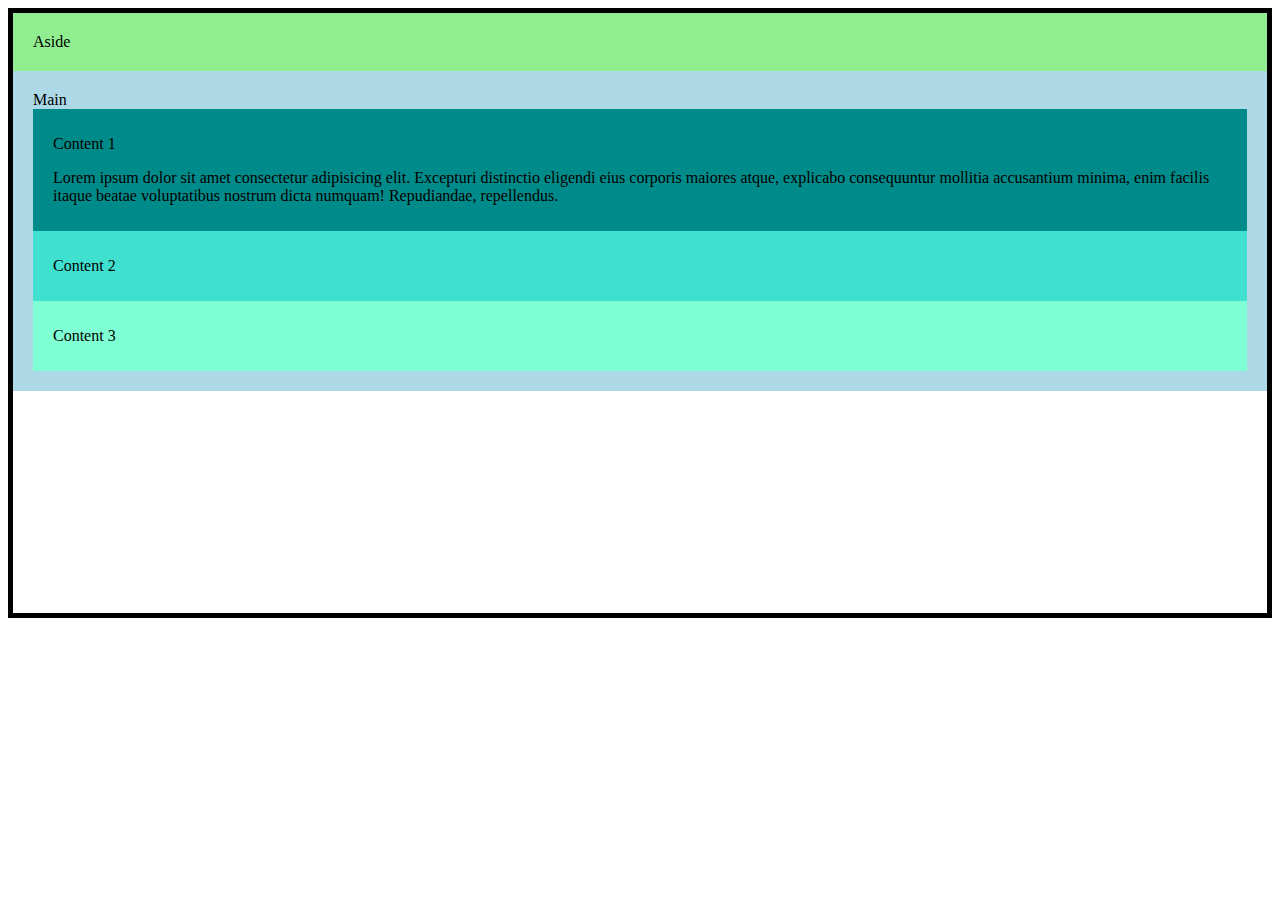
==== index.html @ 74e4853d "Initial commit" ====
<html>
  <head>
    <meta charset="UTF-8">
    <script src="script.js"></script>
    <link rel="stylesheet" type="text/css" href="styles.css">
    <!-- <link rel="stylesheet" type="text/css" href="styles.css"> -->
  </head>
  <body>
  <div class="page-wrap">
  <aside>Aside</aside>
  <main>Main
    <section>
      <p>Content 1</p> 
      <p>Lorem ipsum dolor sit amet consectetur adipisicing elit. Excepturi distinctio eligendi eius corporis maiores atque, explicabo consequuntur mollitia accusantium minima, enim facilis itaque beatae voluptatibus nostrum dicta numquam! Repudiandae, repellendus.</p>
    </section>
    <section>
      <p>Content 2</p> 
    </section>
    <section>
      <p>Content 3</p>
    </section>
  </main>
</div>
  </body>
</html>
---- styles.css ----
.page-wrap {
  border: 5px solid black;
  height: 600px;
  /* display: flex; */
}
aside {
  background: lightgreen;
  padding: 20px;
  /*   flex: 1 1 0; */
}
main {
  background: lightblue;
  padding: 20px;
  /*   flex: 3 1 0; */
  /* display: flex; */
  /*   flex-direction: column; */
}
section {
  padding: 10px 20px;
  /*   flex: 1 1 auto; */
}
section:nth-child(1) {
  background: darkcyan;
}
section:nth-child(2) {
  background: turquoise;
}
section:nth-child(3) {
  background: aquamarine;
}
---- styles.css ----
.page-wrap {
  border: 5px solid black;
  height: 600px;
  /* display: flex; */
}
aside {
  background: lightgreen;
  padding: 20px;
  /*   flex: 1 1 0; */
}
main {
  background: lightblue;
  padding: 20px;
  /*   flex: 3 1 0; */
  /* display: flex; */
  /*   flex-direction: column; */
}
section {
  padding: 10px 20px;
  /*   flex: 1 1 auto; */
}
section:nth-child(1) {
  background: darkcyan;
}
section:nth-child(2) {
  background: turquoise;
}
section:nth-child(3) {
  background: aquamarine;
}
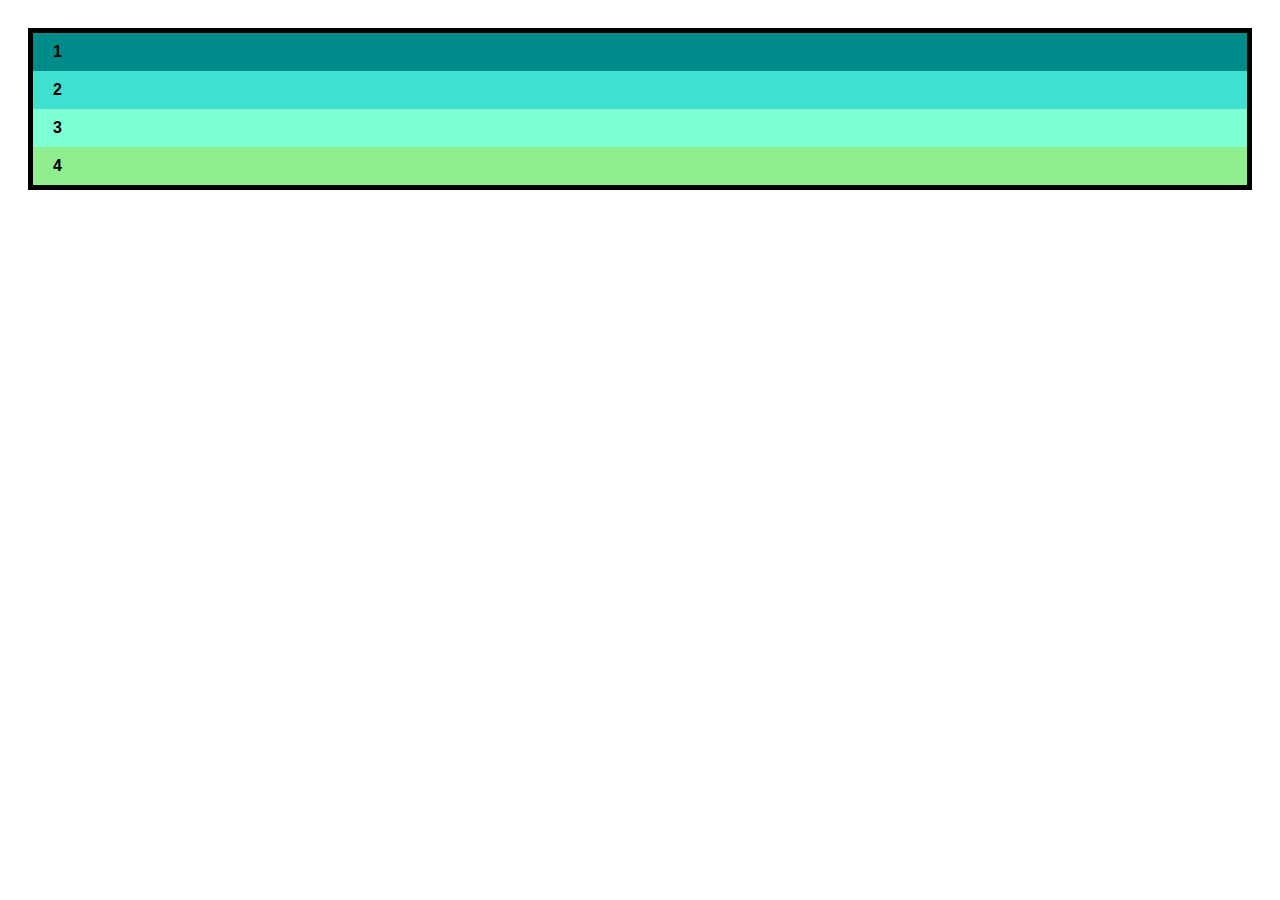
==== commit 454be298: "changed to grid example" ====
--- a/index.html
+++ b/index.html
@@ -6,20 +6,11 @@
     <!-- <link rel="stylesheet" type="text/css" href="styles.css"> -->
   </head>
   <body>
-  <div class="page-wrap">
-  <aside>Aside</aside>
-  <main>Main
-    <section>
-      <p>Content 1</p> 
-      <p>Lorem ipsum dolor sit amet consectetur adipisicing elit. Excepturi distinctio eligendi eius corporis maiores atque, explicabo consequuntur mollitia accusantium minima, enim facilis itaque beatae voluptatibus nostrum dicta numquam! Repudiandae, repellendus.</p>
-    </section>
-    <section>
-      <p>Content 2</p> 
-    </section>
-    <section>
-      <p>Content 3</p>
-    </section>
-  </main>
+  <div class="grid-container">
+  <div class="grid-item">1</div>
+  <div class="grid-item">2</div>
+  <div class="grid-item">3</div>
+  <div class="grid-item">4</div>
 </div>
   </body>
 </html>--- a/styles.css
+++ b/styles.css
@@ -1,30 +1,28 @@
-.page-wrap {
+body {
+  padding: 20px;
+}
+.grid-container {
   border: 5px solid black;
-  height: 600px;
-  /* display: flex; */
+  font-family: avenir, sans-serif;
+  font-weight: bold;
+  display: grid;
+  /*   grid-template-columns: repeat(3, 1fr); */
+  /*   grid-template-rows: repeat(2, 200px); */
 }
-aside {
-  background: lightgreen;
-  padding: 20px;
-  /*   flex: 1 1 0; */
+.grid-item {
+  padding: 10px 20px;
 }
-main {
-  background: lightblue;
-  padding: 20px;
-  /*   flex: 3 1 0; */
-  /* display: flex; */
-  /*   flex-direction: column; */
+.grid-item:nth-child(1) {
+  background: darkcyan;
+  /*   grid-row: 1 / 3; */
 }
-section {
-  padding: 10px 20px;
-  /*   flex: 1 1 auto; */
+.grid-item:nth-child(2) {
+  background: turquoise;
+  /*   grid-column: 2 / 4; */
 }
-section:nth-child(1) {
-  background: darkcyan;
-}
-section:nth-child(2) {
-  background: turquoise;
-}
-section:nth-child(3) {
+.grid-item:nth-child(3) {
   background: aquamarine;
 }
+.grid-item:nth-child(4) {
+  background: lightgreen;
+}
--- a/styles.css
+++ b/styles.css
@@ -1,30 +1,28 @@
-.page-wrap {
+body {
+  padding: 20px;
+}
+.grid-container {
   border: 5px solid black;
-  height: 600px;
-  /* display: flex; */
+  font-family: avenir, sans-serif;
+  font-weight: bold;
+  display: grid;
+  /*   grid-template-columns: repeat(3, 1fr); */
+  /*   grid-template-rows: repeat(2, 200px); */
 }
-aside {
-  background: lightgreen;
-  padding: 20px;
-  /*   flex: 1 1 0; */
+.grid-item {
+  padding: 10px 20px;
 }
-main {
-  background: lightblue;
-  padding: 20px;
-  /*   flex: 3 1 0; */
-  /* display: flex; */
-  /*   flex-direction: column; */
+.grid-item:nth-child(1) {
+  background: darkcyan;
+  /*   grid-row: 1 / 3; */
 }
-section {
-  padding: 10px 20px;
-  /*   flex: 1 1 auto; */
+.grid-item:nth-child(2) {
+  background: turquoise;
+  /*   grid-column: 2 / 4; */
 }
-section:nth-child(1) {
-  background: darkcyan;
-}
-section:nth-child(2) {
-  background: turquoise;
-}
-section:nth-child(3) {
+.grid-item:nth-child(3) {
   background: aquamarine;
 }
+.grid-item:nth-child(4) {
+  background: lightgreen;
+}
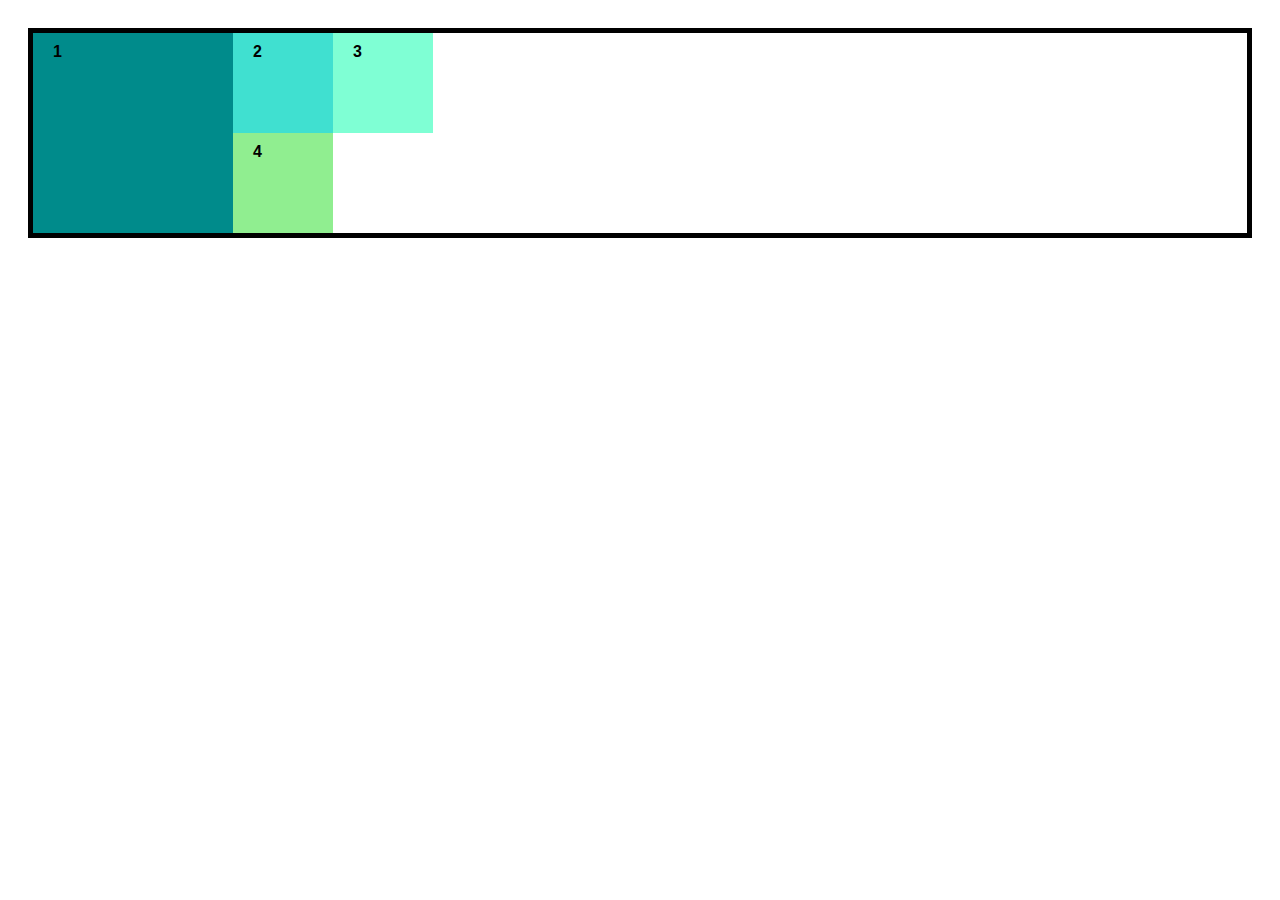
==== commit 5452d624: "added individual grid template" ====
--- a/index.html
+++ b/index.html
@@ -1,16 +1,15 @@
 <html>
   <head>
-    <meta charset="UTF-8">
+    <meta charset="UTF-8" />
     <script src="script.js"></script>
-    <link rel="stylesheet" type="text/css" href="styles.css">
-    <!-- <link rel="stylesheet" type="text/css" href="styles.css"> -->
+    <link rel="stylesheet" type="text/css" href="styles.css" />
   </head>
   <body>
-  <div class="grid-container">
-  <div class="grid-item">1</div>
-  <div class="grid-item">2</div>
-  <div class="grid-item">3</div>
-  <div class="grid-item">4</div>
-</div>
+    <div class="grid-container">
+      <div class="grid-item">1</div>
+      <div class="grid-item">2</div>
+      <div class="grid-item">3</div>
+      <div class="grid-item">4</div>
+    </div>
   </body>
-</html>+</html>
--- a/styles.css
+++ b/styles.css
@@ -6,6 +6,11 @@
   font-family: avenir, sans-serif;
   font-weight: bold;
   display: grid;
+
+  grid-template-columns: 200px 100px 100px; 
+   grid-template-rows: 100px 100px; 
+  /* gap: 10px; */
+
   /*   grid-template-columns: repeat(3, 1fr); */
   /*   grid-template-rows: repeat(2, 200px); */
 }
@@ -14,7 +19,7 @@
 }
 .grid-item:nth-child(1) {
   background: darkcyan;
-  /*   grid-row: 1 / 3; */
+    grid-row: 1 / 3; 
 }
 .grid-item:nth-child(2) {
   background: turquoise;
